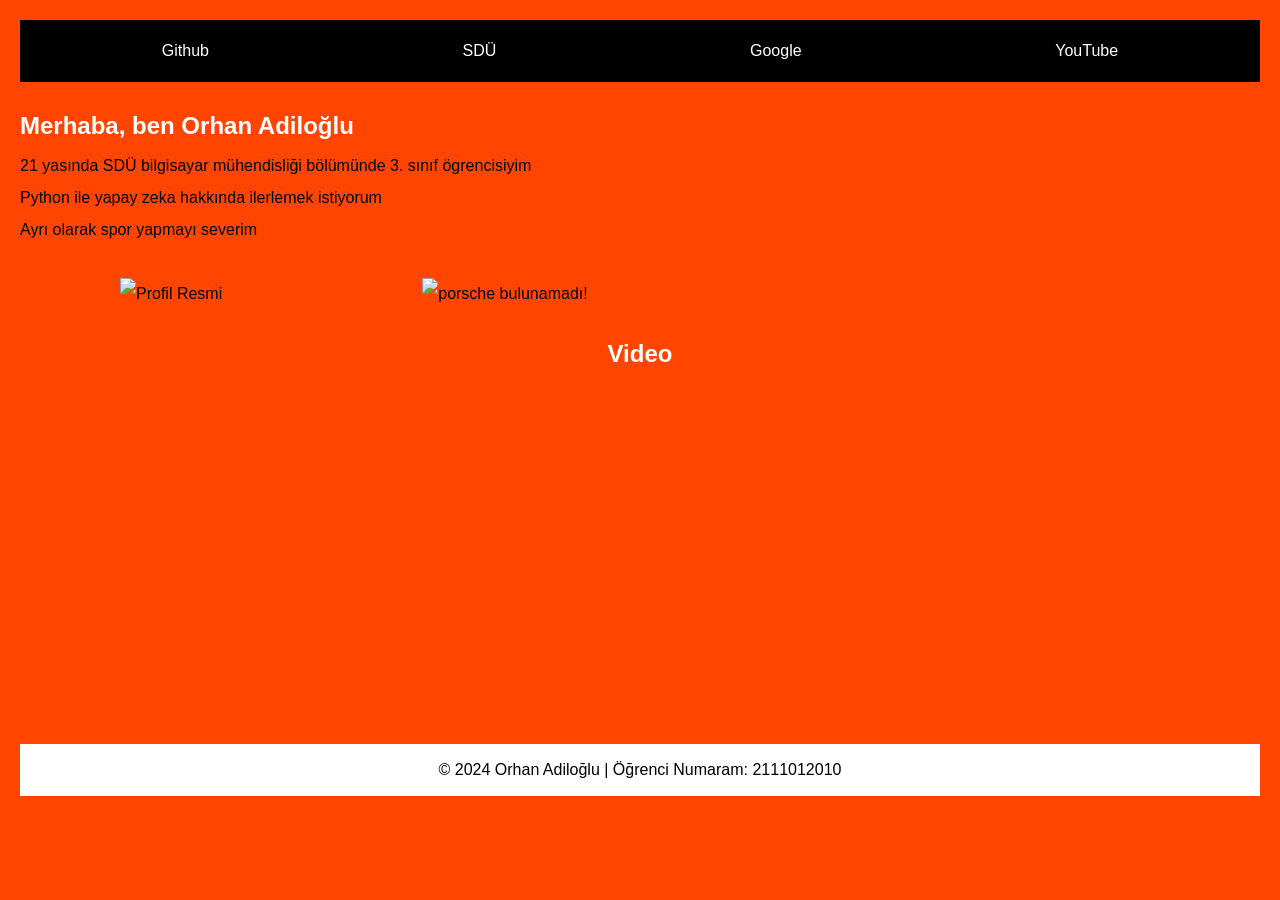
==== index.html @ ac5973ce "updates" ====
<!DOCTYPE html>
<html lang="tr">
<head>
    <meta charset="UTF-8">
    <meta name="viewport" content="width=device-width, initial-scale=1.0">
    <title>Adilson Website</title>
    <link rel="stylesheet" href="web1.css">
</head>
<body>
    
    <nav>
        <ul>
            <li><a href="https://github.com/everest32" target="_blank">Github</a></li>
            <li><a href="https://w3.sdu.edu.tr/" target="_blank">SDÜ</a></li>
            <li><a href="https://www.google.com" target="_blank">Google</a></li>
            <li><a href="https://www.youtube.com/" target="_blank">YouTube</a></li>
        </ul>
    </nav>
    <section id="hakkimda">
        <h2>Merhaba, ben Orhan Adiloğlu</h2>
        <p>21 yasında SDÜ bilgisayar mühendisliği bölümünde 3. sınıf ögrencisiyim</p>
        <p>Python ile yapay zeka hakkında ilerlemek istiyorum</p>
        <p>Ayrı olarak spor yapmayı severim</p>
        <br>
        <div class="asd">
        <div class="profile"><img src="/webodev1/pp1.jpg" alt="Profil Resmi" width="200"></div>
        <div class="porsche"><img src="/webodev1/porsche.jpg" alt="porsche bulunamadı!"width="500"></div>
    </div>
    </section>
<center>
    <section id="projeler">
        <h2>Video</h2>   
        <iframe width="560" height="315" src="https://www.youtube.com/embed/SIMDFHGrj9M?si=c_ScVuPxqO4yoQrF" title="YouTube video player" frameborder="0" allow="accelerometer; autoplay; clipboard-write; encrypted-media; gyroscope; picture-in-picture; web-share" referrerpolicy="strict-origin-when-cross-origin" allowfullscreen></iframe>
    </section>

    <footer>
        <p>© 2024 Orhan Adiloğlu | Öğrenci Numaram: 2111012010 </p>
    </footer>
</center>
</body>
</html>
---- web1.css ----
* {
    margin: 0;
    padding: 0;
    box-sizing: border-box;
}

body {

    font-family: Arial, sans-serif;
    line-height: 2;
    padding: 20px;
    background-color: orangered;
}

nav {
    background-color: black;
    padding: 15px;
}

nav ul {
    list-style: none;
    display: flex;
    justify-content: space-around;
}

nav ul li {
    margin: 0 10px;
}

nav ul li a {
    color: white;
    text-decoration: none;
}

section {
    margin: 20px 0;
}

h1, h2 {
    color: white;
}

footer {
    margin-top: 40px;
    padding: 10px;
    text-align: center;
    background-color: white;
    color: black;
    width: 100%;
    align-items: center;
    justify-content: flex-start;
    
    
}
.asd{
    display: flex;
}
.porsche{
    margin-left: 200px;
}
.profile{
    margin-left: 100px;
}
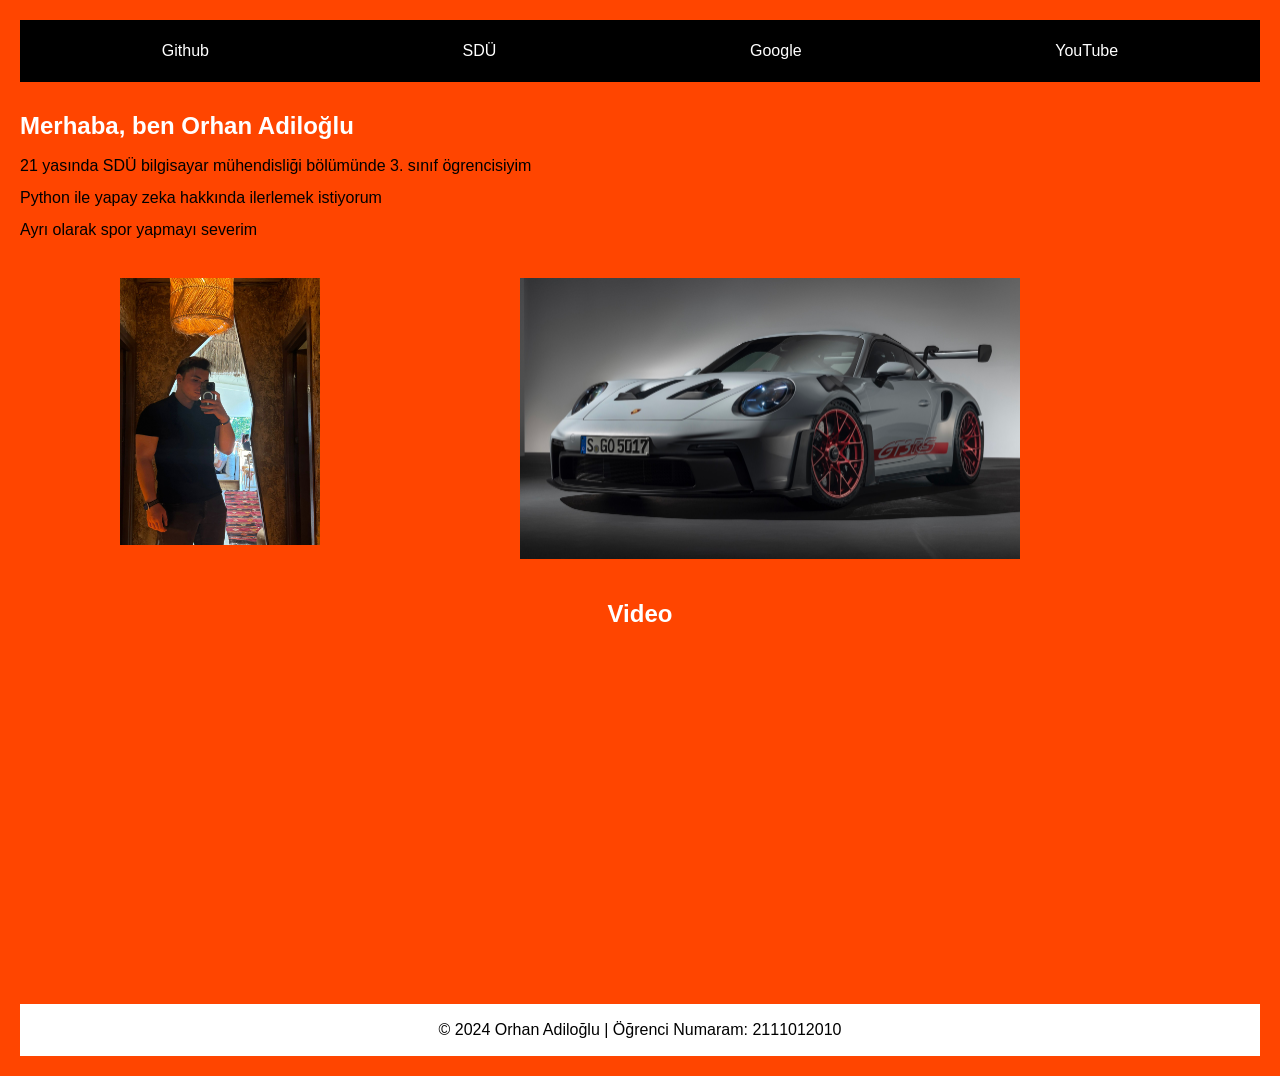
==== commit b480ec0f: "update" ====
--- a/index.html
+++ b/index.html
@@ -4,7 +4,7 @@
     <meta charset="UTF-8">
     <meta name="viewport" content="width=device-width, initial-scale=1.0">
     <title>Adilson Website</title>
-    <link rel="stylesheet" href="web1.css">
+    <link rel="stylesheet" href="styles.css">
 </head>
 <body>
     
@@ -23,8 +23,8 @@
         <p>Ayrı olarak spor yapmayı severim</p>
         <br>
         <div class="asd">
-        <div class="profile"><img src="/webodev1/pp1.jpg" alt="Profil Resmi" width="200"></div>
-        <div class="porsche"><img src="/webodev1/porsche.jpg" alt="porsche bulunamadı!"width="500"></div>
+        <div class="profile"><img src="pp1.jpg" alt="Profil Resmi" width="200"></div>
+        <div class="porsche"><img src="porsche.jpg" alt="porsche bulunamadı!"width="500"></div>
     </div>
     </section>
 <center>
--- a/styles.css
+++ b/styles.css
@@ -0,0 +1,63 @@
+* {
+    margin: 0;
+    padding: 0;
+    box-sizing: border-box;
+}
+
+body {
+
+    font-family: Arial, sans-serif;
+    line-height: 2;
+    padding: 20px;
+    background-color: orangered;
+}
+
+nav {
+    background-color: black;
+    padding: 15px;
+}
+
+nav ul {
+    list-style: none;
+    display: flex;
+    justify-content: space-around;
+}
+
+nav ul li {
+    margin: 0 10px;
+}
+
+nav ul li a {
+    color: white;
+    text-decoration: none;
+}
+
+section {
+    margin: 20px 0;
+}
+
+h1, h2 {
+    color: white;
+}
+
+footer {
+    margin-top: 40px;
+    padding: 10px;
+    text-align: center;
+    background-color: white;
+    color: black;
+    width: 100%;
+    align-items: center;
+    justify-content: flex-start;
+    
+    
+}
+.asd{
+    display: flex;
+}
+.porsche{
+    margin-left: 200px;
+}
+.profile{
+    margin-left: 100px;
+}
